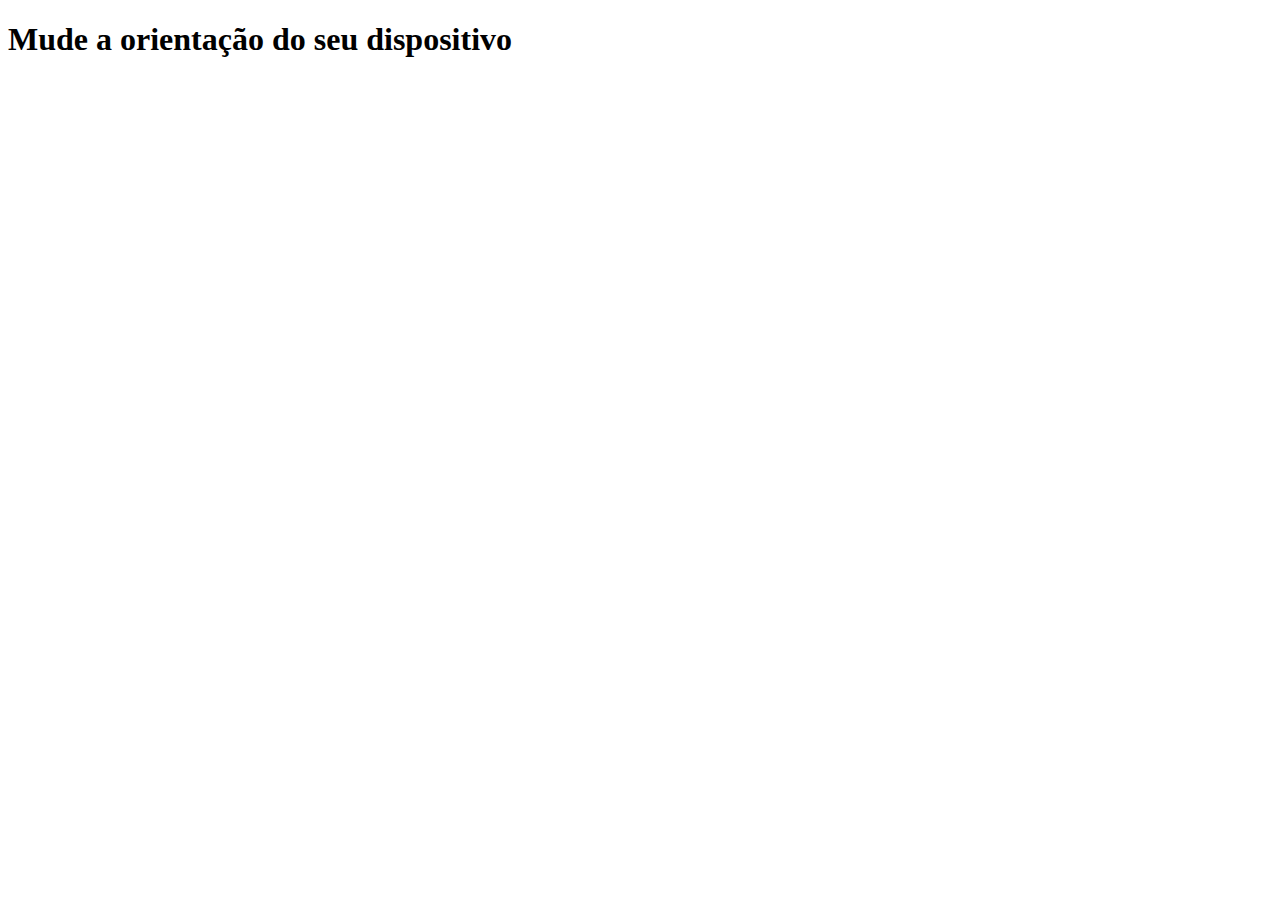
==== 003/mq003/index.html @ 0253d99a "Criate mq003" ====
<!DOCTYPE html>
<html lang="pt-br">
<head>
    <meta charset="UTF-8">
    <meta http-equiv="X-UA-Compatible" content="IE=edge">
    <meta name="viewport" content="width=device-width, initial-scale=1.0">
    <link rel="stylesheet" href="estilos/style.css" media="all">
    <link rel="stylesheet" href="estilos/retrato.css" media="screen and (orientation: portrait)">
    <link rel="stylesheet" href="estilos/paisagem.css" media="screen and (orientation: landscape)">
    <title>Media Query</title>
</head>
<body>
    <h1>Mude a orientação do seu dispositivo</h1>
    
</body>
</html>
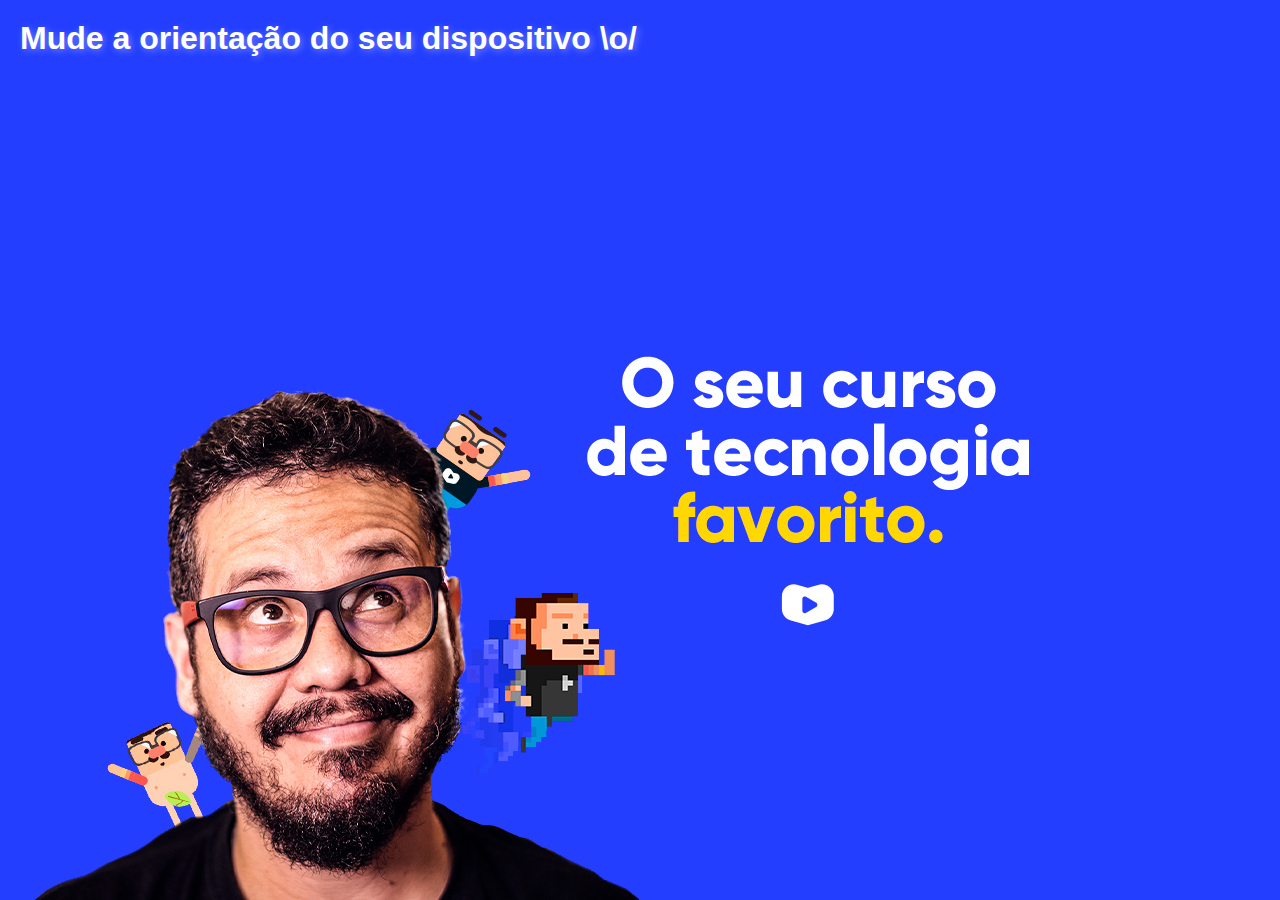
==== commit 52139ae0: "update mq003" ====
--- a/003/mq003/index.html
+++ b/003/mq003/index.html
@@ -4,13 +4,11 @@
     <meta charset="UTF-8">
     <meta http-equiv="X-UA-Compatible" content="IE=edge">
     <meta name="viewport" content="width=device-width, initial-scale=1.0">
-    <link rel="stylesheet" href="estilos/style.css" media="all">
-    <link rel="stylesheet" href="estilos/retrato.css" media="screen and (orientation: portrait)">
-    <link rel="stylesheet" href="estilos/paisagem.css" media="screen and (orientation: landscape)">
+    <link rel="stylesheet" href="styles/style.css">
     <title>Media Query</title>
 </head>
 <body>
-    <h1>Mude a orientação do seu dispositivo</h1>
+    <h1>Mude a orientação do seu dispositivo \o/</h1>
     
 </body>
 </html>--- a/003/mq003/styles/style.css
+++ b/003/mq003/styles/style.css
@@ -0,0 +1,36 @@
+        /*Declarações Gerais*/
+        *{
+            margin: 0px;
+            padding: 0px;
+            font-family: Arial, Helvetica, sans-serif;
+        }
+
+        html, body {
+            width: 100vw;
+            height: 100vh;
+            background-color: #233eff;
+            background-size: contain;
+            background-repeat: no-repeat;
+        }
+
+        h1 {
+            color: white;
+         text-shadow: 2px 2px 7px rgba(255, 255, 255, 0.356);
+            padding: 20px;
+        }
+
+    /*Declarações Retrato*/
+        @media screen and (orientation: portrait) {
+            body {
+                background-image: url(../imagens/cev-portrait.jpg);
+                background-position: bottom center;
+            }
+        }
+
+    /*Declarações Paisagem*/
+        @media screen and (orientation: landscape) {
+            body {
+                background-image: url(../imagens/cev-landscape.jpg);
+                background-position: bottom left;
+            }
+    }